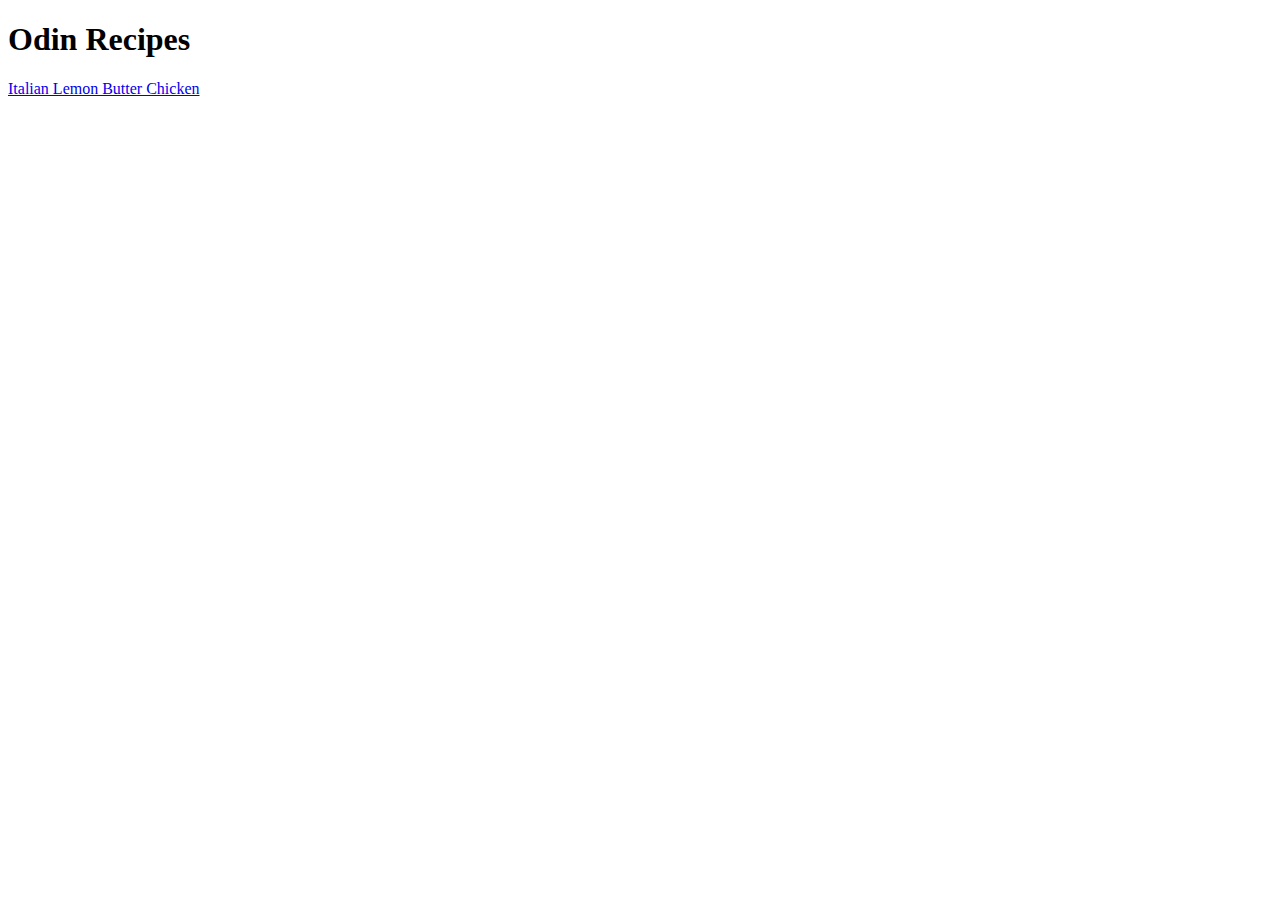
==== index.html @ b6d5867d "Connected index to butter chicken recipe page Finished butter chicken recipe page" ====
<!DOCTYPE html>

<html lang="en">

<head>

    <meta charset="UTF-8">
    <meta http-equiv="X-UA-Compatible" content="IE=edge">
    <meta name="viewport" content="width=device-width, initial-scale=1.0">
    <title>Project: Recipes</title>

</head>

<body>

    <h1>Odin Recipes</h1>
    <a href="recipes/butter-chicken.html">Italian Lemon Butter Chicken</a>

</body>

</html>
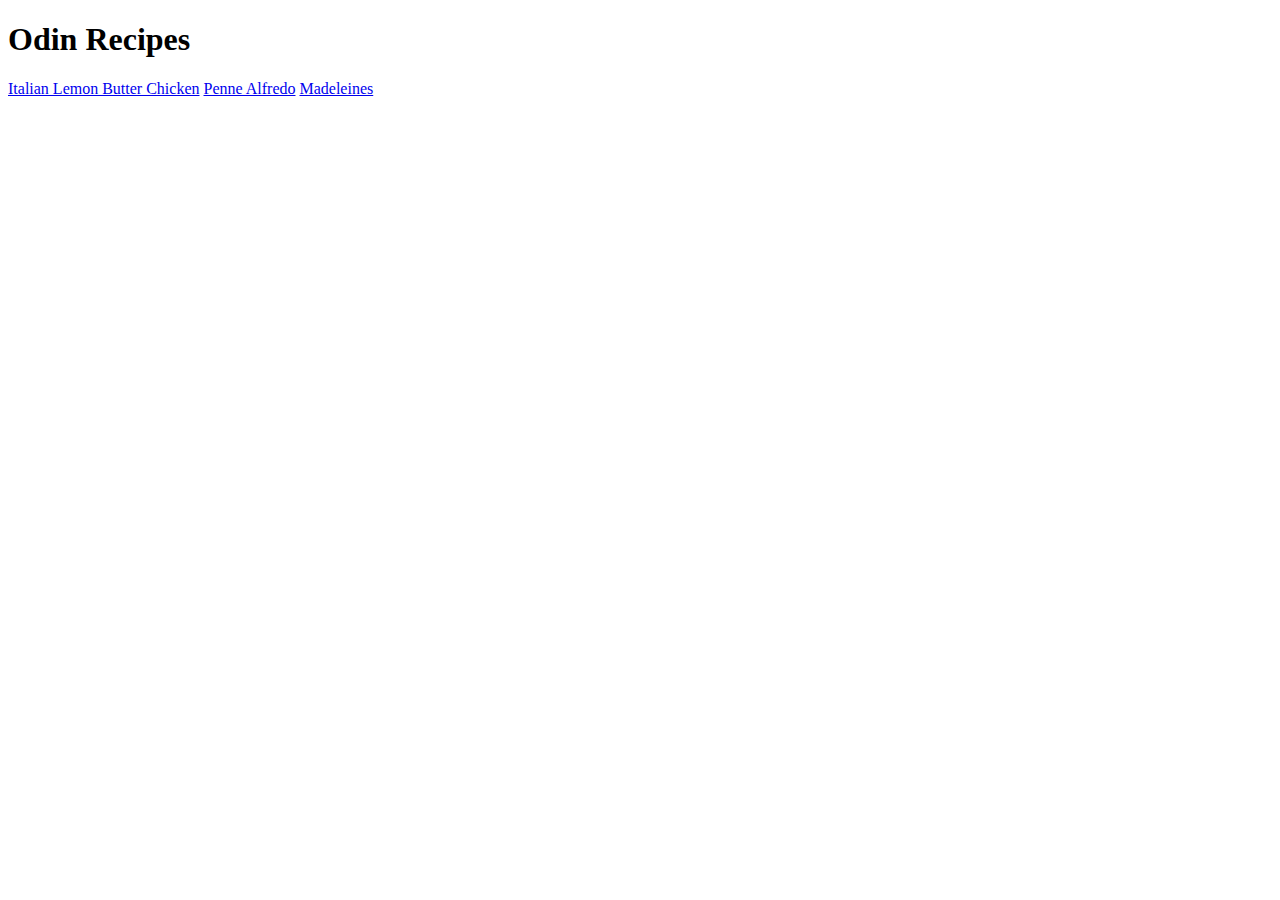
==== commit 5ba575f2: "Made madeleines recipe page and linked it to index" ====
--- a/index.html
+++ b/index.html
@@ -15,6 +15,8 @@
 
     <h1>Odin Recipes</h1>
     <a href="recipes/butter-chicken.html">Italian Lemon Butter Chicken</a>
+    <a href="recipes/penne-alfredo.html">Penne Alfredo</a>
+    <a href="recipes/madeleines.html">Madeleines</a>
 
 </body>
 
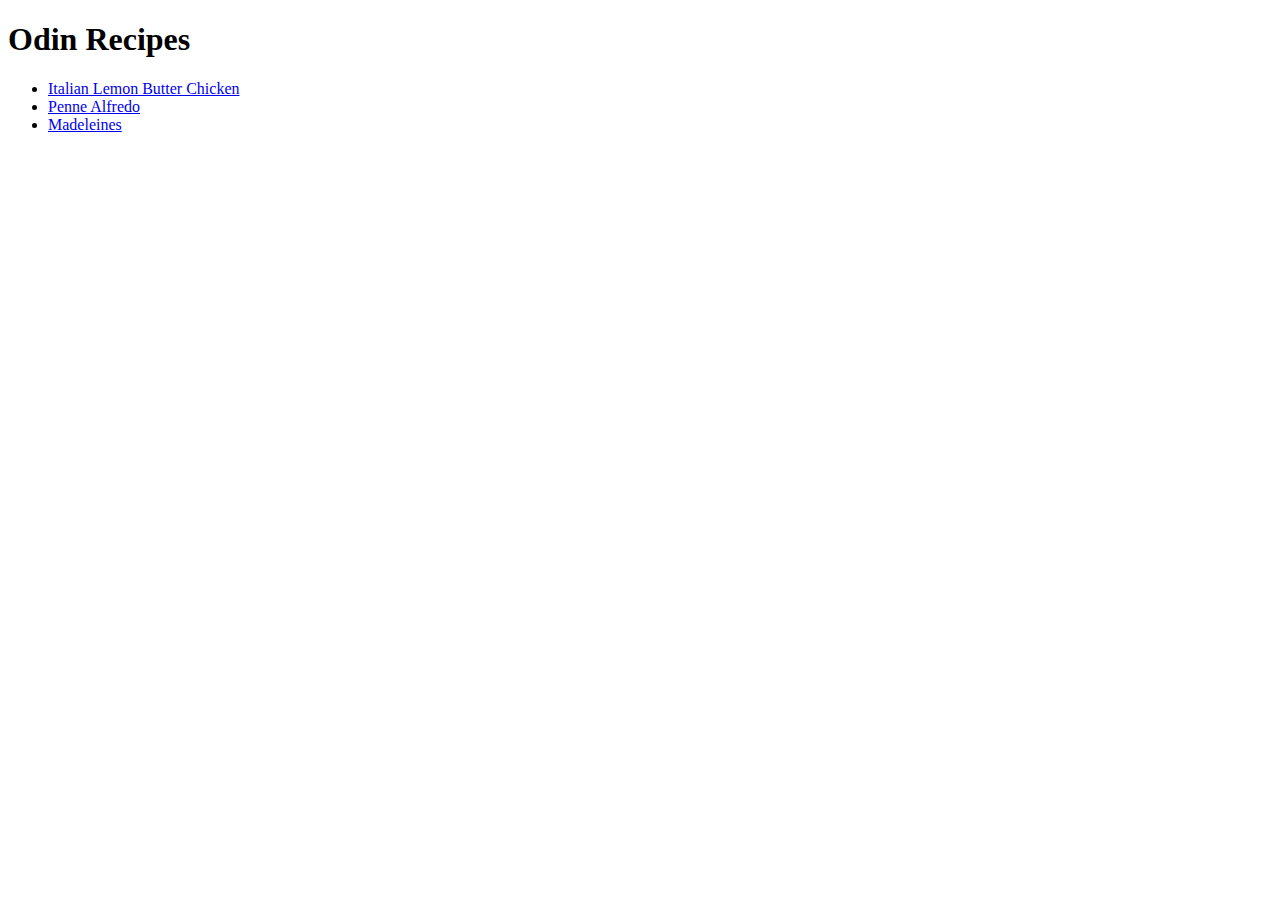
==== commit 43f1bfbe: "Created unordered list for index recipe list" ====
--- a/index.html
+++ b/index.html
@@ -14,9 +14,11 @@
 <body>
 
     <h1>Odin Recipes</h1>
-    <a href="recipes/butter-chicken.html">Italian Lemon Butter Chicken</a>
-    <a href="recipes/penne-alfredo.html">Penne Alfredo</a>
-    <a href="recipes/madeleines.html">Madeleines</a>
+    <ul>
+    <li><a href="recipes/butter-chicken.html">Italian Lemon Butter Chicken</a></li>
+    <li><a href="recipes/penne-alfredo.html">Penne Alfredo</a></li>
+    <li><a href="recipes/madeleines.html">Madeleines</a></li>
+    </ul>
 
 </body>
 
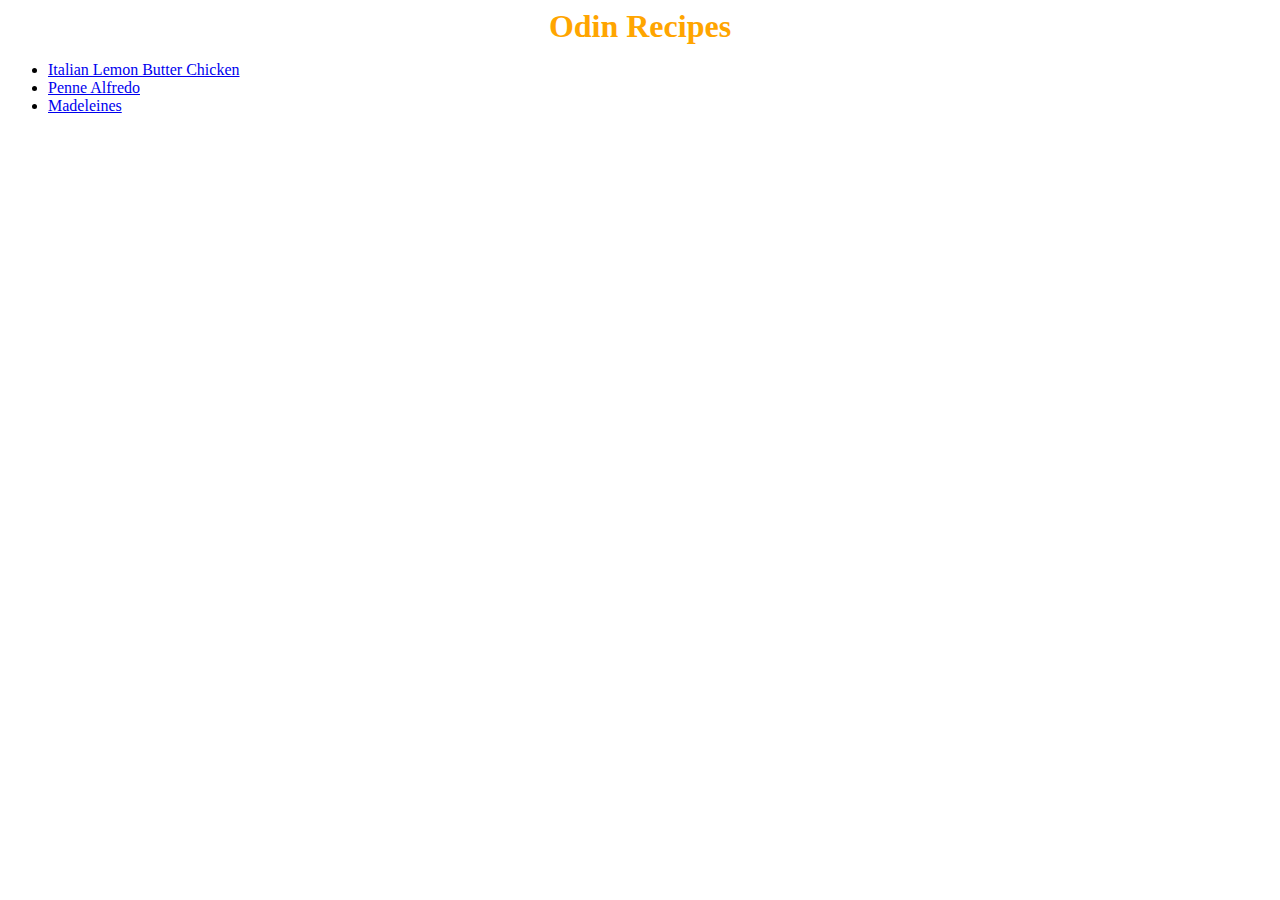
==== commit 181a4bf0: "Added home CSS page, linked Added butter-chicken CSS page, linked Put title in div container, styled" ====
--- a/index.html
+++ b/index.html
@@ -7,13 +7,17 @@
     <meta charset="UTF-8">
     <meta http-equiv="X-UA-Compatible" content="IE=edge">
     <meta name="viewport" content="width=device-width, initial-scale=1.0">
+    <link rel="stylesheet" link href="style.css">
     <title>Project: Recipes</title>
 
 </head>
 
 <body>
 
-    <h1>Odin Recipes</h1>
+    <div class="display-title">
+    Odin Recipes
+    </div>
+
     <ul>
     <li><a href="recipes/butter-chicken.html">Italian Lemon Butter Chicken</a></li>
     <li><a href="recipes/penne-alfredo.html">Penne Alfredo</a></li>
--- a/style.css
+++ b/style.css
@@ -0,0 +1,6 @@
+.display-title {
+    color:orange;
+    text-align: center;
+    font-size:32px;
+    font-weight:bold;
+}